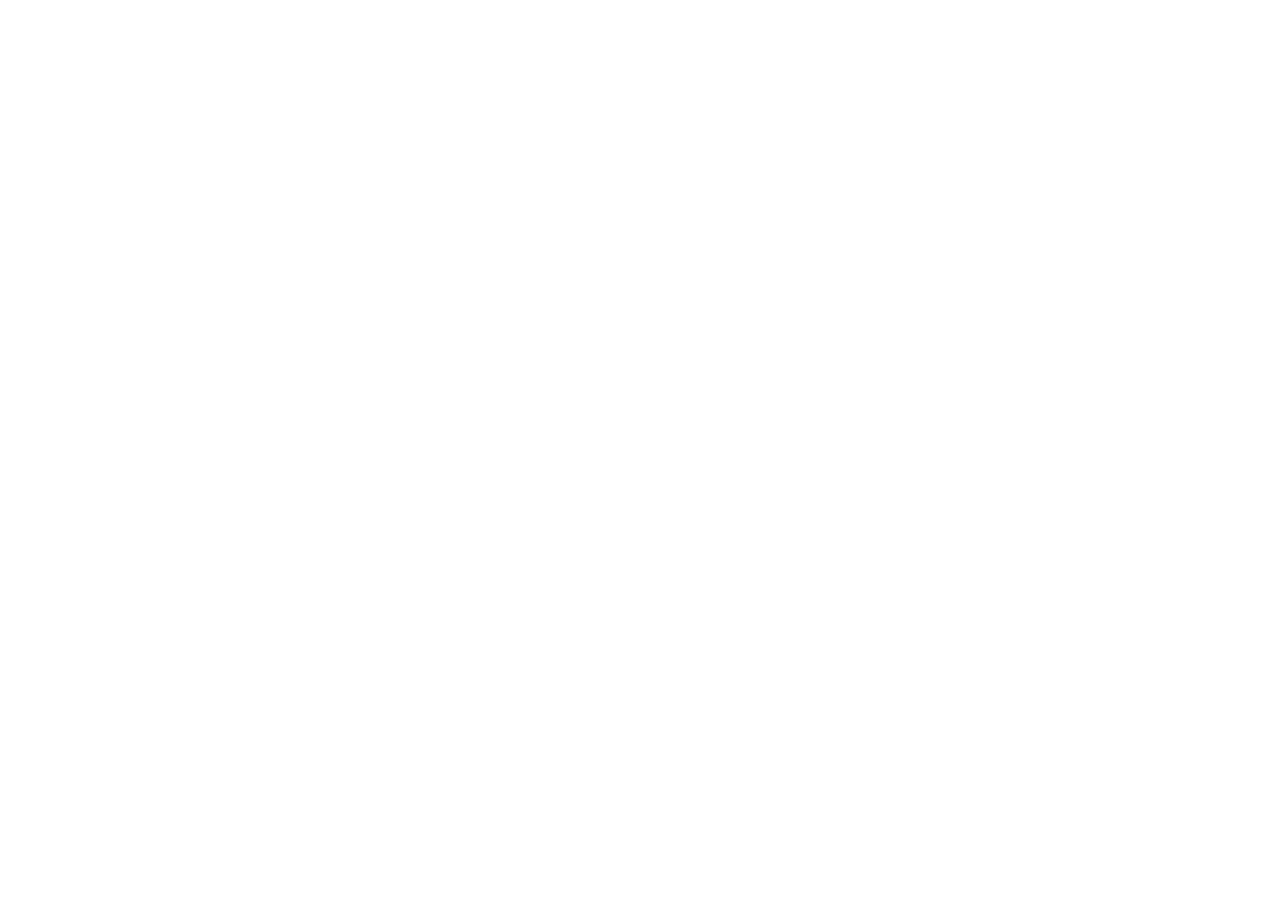
==== index.html @ 54aa24e3 "documents uploading from localhost" ====
<!DOCTYPE html>
<head>
  <meta charset="utf-8">
  <link rel="stylesheet" href="css/style.css">
  <script src="https://d3js.org/d3.v4.min.js"></script>
  <script src="js/d3.js" defer></script>
  <style>
    
  </style>
</head>

<body>

  <div class="svg">
    
  </div>
</body>
---- css/style.css ----
body { 
margin:0;
position:fixed;
top:0;
right:0;
bottom:0;
left:0; 
text-align: center; 
}
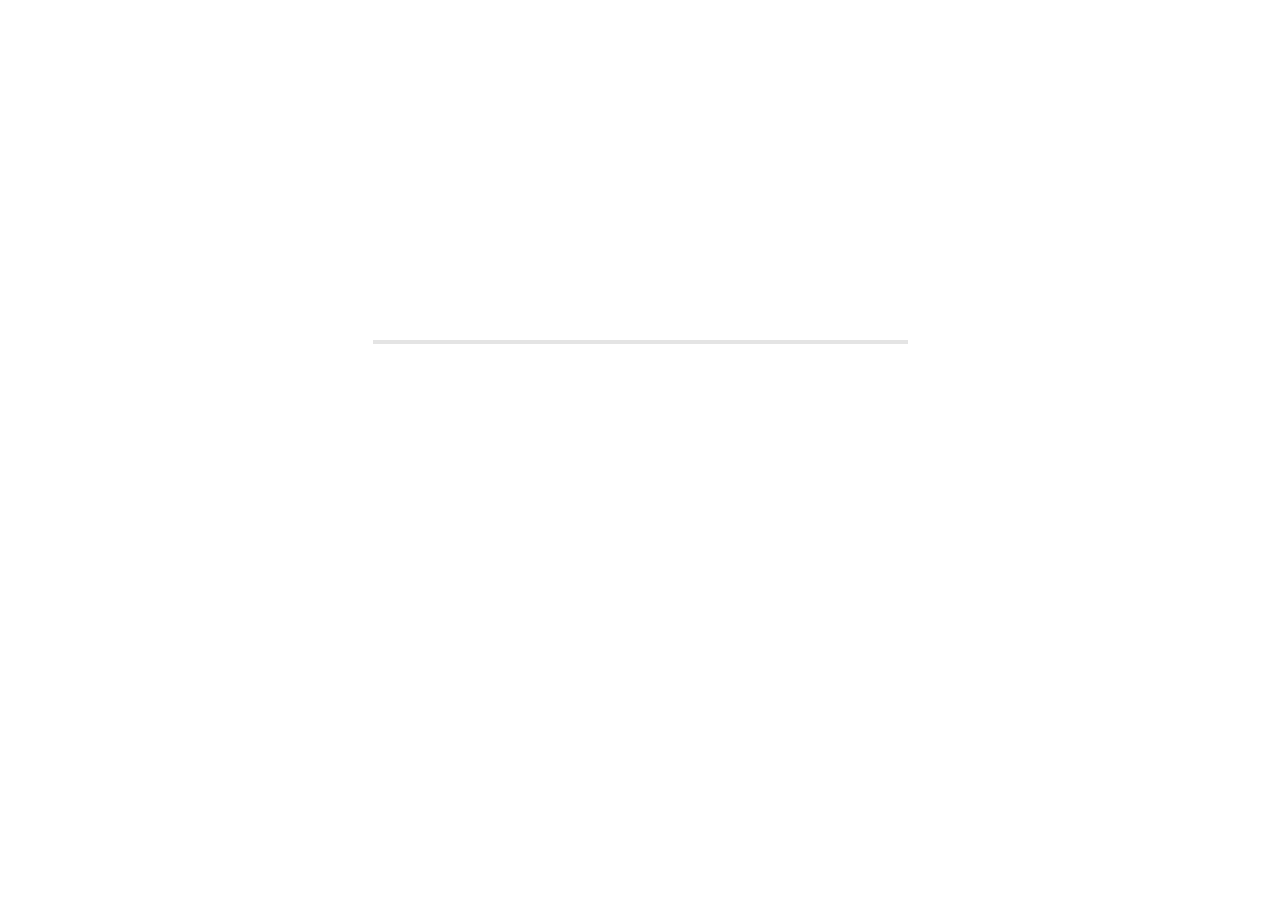
==== commit efedb3bb: "update all files" ====
--- a/index.html
+++ b/index.html
@@ -11,7 +11,8 @@
 
 <body>
 
-  <div class="svg">
-    
-  </div>
+ <div id="charts">
+ 	<div id="donutChart"></div>
+ <div id="legend"></div> 	
+ </div>
 </body>--- a/css/style.css
+++ b/css/style.css
@@ -6,4 +6,105 @@
 bottom:0;
 left:0; 
 text-align: center; 
+font-family: sans-serif,helvetica, arial;
+}
+
+h2{    
+	font-size: 26px;
+    margin-bottom: 10px;
+    margin-top: 5px;
+}
+
+#charts{
+
+    width: 535px;
+    height: 425px;
+    margin-left: auto;
+    margin-right: auto;
+}
+
+#donutChart{
+   height:320px;
+}
+
+.bottom-info {
+    width: 50%;
+    bottom: 0;
+
+}
+
+.bottom-info:nth(2){
+    float: right;
+}
+.bottom-info:nth(1){
+    float: left;
+}
+
+.centerTitle{
+  color:#a3a3a3;
+  text-transform: uppercase;
+  font-size: 26px;
+}
+
+#legend{
+    width: 100%;
+    bottom: 0;
+    display: inline-flex;
+    border-bottom: 4px solid #e4e4e4;
+    padding-bottom: 20px;
+}
+.datum{
+    font-size: 26px;
+}
+.percentage{
+	color: #555555;
+    margin-right: 12px;
+}
+.bottom-info h2{
+	text-transform: capitalize;
+}
+.count{
+	color: #aaa;
+}
+
+
+#legend .bottom-info:nth-of-type(1) {
+   	-webkit-box-ordinal-group: 2;
+    -moz-box-ordinal-group: 2;
+    -ms-flex-order: 2;
+    -webkit-order: 2;
+    order: 2;
+    overflow:visible;
+    text-align: right;
+  }
+
+ #legend .bottom-info:nth-of-type(2) {
+   	-webkit-box-ordinal-group: 1;
+    -moz-box-ordinal-group: 1;
+    -ms-flex-order: 1;
+    -webkit-order: 1;
+    order: 1;
+    overflow:visible;
+    text-align: left;
+  }
+
+.centerTitle {      
+	color: grey;
+    text-transform: uppercase;
+    font-size: 34px;
+    font-stretch: condensed;
+    font-weight: bold;
+}
+
+.totalPie {
+    font-size: 50px;
+    font-stretch: semi-expanded;
+}
+
+.bgChart{
+    background: url(.././img/bgChart1.jpg);
+    background-position-x: center;
+    background-size: contain;
+    background-repeat: no-repeat;
+    background-clip: content-box;
 }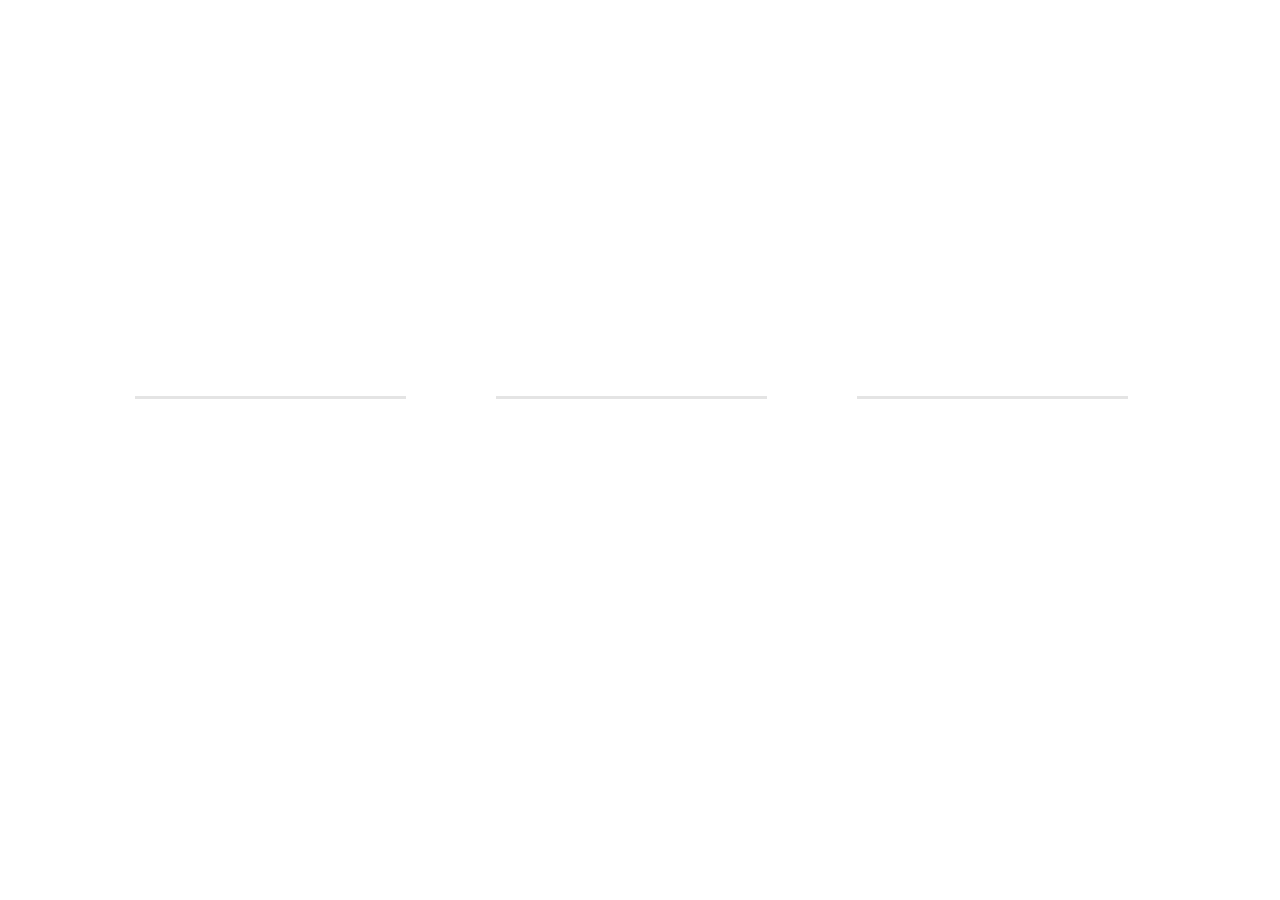
==== commit ee14ec79: "upload clean" ====
--- a/index.html
+++ b/index.html
@@ -4,15 +4,31 @@
   <link rel="stylesheet" href="css/style.css">
   <script src="https://d3js.org/d3.v4.min.js"></script>
   <script src="js/d3.js" defer></script>
-  <style>
-    
-  </style>
+
+
 </head>
 
 <body>
+<div class="my-slider">
+<div class="chart-wrapper">
 
- <div id="charts">
- 	<div id="donutChart"></div>
- <div id="legend"></div> 	
+ <div id="charts1">
+ 	<div id="donutChart1" class"donutChart"></div>
+ <div id="legend1"></div> 	
  </div>
+
+
+ <div id="charts2">
+ 	<div id="donutChart2" class"donutChart"></div>
+ <div id="legend2"></div> 	
+ </div>
+
+  <div id="charts3">
+ 	<div id="donutChart3" class"donutChart"></div>
+ <div id="legend3"></div> 	
+ </div>
+  </div>
+  </div>
+
+  
 </body>--- a/css/style.css
+++ b/css/style.css
@@ -10,21 +10,27 @@
 }
 
 h2{    
-	font-size: 26px;
-    margin-bottom: 10px;
+    font-size: 15px;
+    margin-bottom: 6px;
     margin-top: 5px;
 }
 
-#charts{
-
-    width: 535px;
-    height: 425px;
-    margin-left: auto;
-    margin-right: auto;
+#charts1, #charts2, #charts3{
+    width: 306px;
+    height: 241px;
+    margin-left: 36px;
+    margin-right: 54px;
 }
 
-#donutChart{
-   height:320px;
+.chart-wrapper{
+    height: 425px;
+    display: inline-flex;
+    width: 1083px;
+    margin-top: 200px;
+}
+
+#donutChart1,#donutChart2,#donutChart3{
+   height:183px;
 }
 
 .bottom-info {
@@ -40,21 +46,29 @@
     float: left;
 }
 
-.centerTitle{
-  color:#a3a3a3;
-  text-transform: uppercase;
-  font-size: 26px;
+.centerTitle, .centerTitle1, .centerTitle2, .centerTitle3 {
+    color: #a3a3a3;
+    text-transform: uppercase;
+    font-size: 21px;
+    font-stretch: condensed;
+    font-weight: bold;
+    position: absolute;
+    text-align: center;
+    width: 306px;
+    margin-top: -133px;
+
 }
 
-#legend{
+#legend1,#legend2,#legend3{
     width: 100%;
     bottom: 0;
     display: inline-flex;
-    border-bottom: 4px solid #e4e4e4;
-    padding-bottom: 20px;
+    border-bottom: 3px solid #e4e4e4;
+    padding-bottom: 13px;
 }
+
 .datum{
-    font-size: 26px;
+    font-size: 15px;
 }
 .percentage{
 	color: #555555;
@@ -68,7 +82,7 @@
 }
 
 
-#legend .bottom-info:nth-of-type(1) {
+#legend1 .bottom-info:nth-of-type(1), #legend2 .bottom-info:nth-of-type(1), #legend3 .bottom-info:nth-of-type(1) {
    	-webkit-box-ordinal-group: 2;
     -moz-box-ordinal-group: 2;
     -ms-flex-order: 2;
@@ -78,7 +92,7 @@
     text-align: right;
   }
 
- #legend .bottom-info:nth-of-type(2) {
+ #legend1 .bottom-info:nth-of-type(2), #legend2 .bottom-info:nth-of-type(2), #legend3 .bottom-info:nth-of-type(2) {
    	-webkit-box-ordinal-group: 1;
     -moz-box-ordinal-group: 1;
     -ms-flex-order: 1;
@@ -88,23 +102,41 @@
     text-align: left;
   }
 
-.centerTitle {      
-	color: grey;
-    text-transform: uppercase;
-    font-size: 34px;
-    font-stretch: condensed;
-    font-weight: bold;
+
+
+.totalPie1,.totalPie2,.totalPie3 {
+    font-size: 25px;
+    font-stretch: expanded;
+    position: absolute;
+    text-align: center;
+    width: 306px;
+    display: block;
+    margin-top: -125px;
+    letter-spacing: -2px;
+    color: #3c3c3c;
 }
 
-.totalPie {
-    font-size: 50px;
-    font-stretch: semi-expanded;
-}
-
-.bgChart{
+.bgChart1{
     background: url(.././img/bgChart1.jpg);
     background-position-x: center;
     background-size: contain;
     background-repeat: no-repeat;
     background-clip: content-box;
+}
+.bgChart2{
+    background: url(.././img/bgChart2.jpg);
+    background-position-x: center;
+    background-size: contain;
+    background-repeat: no-repeat;
+    background-clip: content-box;
+}
+.bgChart3{
+    background: url(.././img/bgChart3.jpg);
+    background-position-x: center;
+    background-size: contain;
+    background-repeat: no-repeat;
+    background-clip: content-box;
+}
+.dCharts{
+    height: 320px;
 }